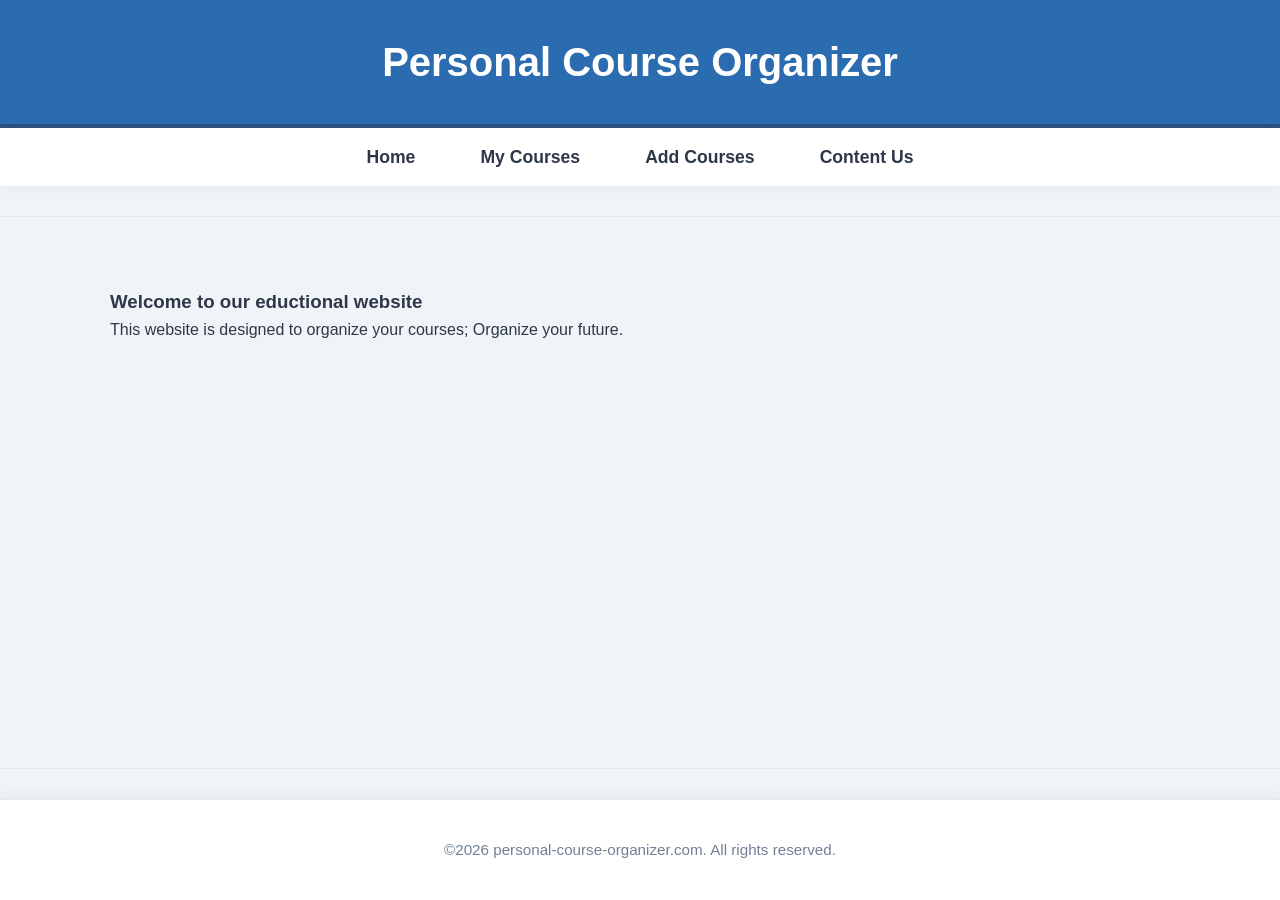
==== index.html @ 47cf7b79 "Rename home.html to index.html" ====
<!DOCTYPE html>
<html>
 <head>
        <meta name="description" content="Best websits to organize my courses"/>
        <title>Personal Course Organizer</title>
        <link rel="stylesheet" href="style.css">
 </head>
 <body>
        <header>
         <h1>Personal Course Organizer</h1>
        </header>
        <nav> 
         <ul>
            <li><a href="home.html" title="Return to home page">Home</a></li>
            <li><a href="my_courses.html" title="Go to my courses">My Courses</a></li>
            <li><a href="add_courses.html" title="Add your courses" target="_blank" >Add Courses</a></li>
            <li><a href="contact_us.html" title="Go to content us" target="_blank">Content Us</a></li>
         </ul>
        </nav>
    <hr>
        <main>
         <h3> Welcome to our eductional website </h3>
         <p>This website is designed to organize your courses; Organize your future.</p>
        </main>       
    <hr>
        <footer>
         <p> &copy;2026 personal-course-organizer.com. All rights reserved.</p>
        </footer>

 </body>

</html>
---- style.css ----
:root {
    --bg-main: #f0f4f8;
    --bg-card: #ffffff;
    --primary: #2b6cb0;
    --primary-hover: #2c5282;
    --text-main: #2d3748;
    --text-muted: #718096;
    --border: #e2e8f0;
}

* {
    margin: 0;
    padding: 0;
    box-sizing: border-box;
    font-family: 'Segoe UI', Tahoma, Geneva, Verdana, sans-serif;
}

body {
    background-color: var(--bg-main);
    color: var(--text-main);
    line-height: 1.6;
    display: flex;
    flex-direction: column;
    min-height: 100vh;
}

@keyframes floatUpDown {
    0% { transform: translateY(0); }
    50% { transform: translateY(-8px); }
    100% { transform: translateY(0); }
}

header {
    background-color: var(--primary);
    color: #ffffff;
    text-align: center;
    padding: 30px 20px;
    border-bottom: 4px solid var(--primary-hover);
}

header h1 {
    font-size: 2.5rem;
    animation: floatUpDown 3s ease-in-out infinite;
}

header p {
    color: #ebf8ff;
    font-size: 1.1rem;
    margin-top: 10px;
}

nav {
    background-color: var(--bg-card);
    position: sticky;
    top: 0;
    z-index: 1000;
    box-shadow: 0 2px 10px rgba(0, 0, 0, 0.05);
}

nav ul {
    list-style-type: none;
    display: flex;
    justify-content: center;
    gap: 15px;
    padding: 15px 0;
}

nav a {
    text-decoration: none;
    color: var(--text-main);
    font-weight: bold;
    font-size: 1.1rem;
    padding: 10px 25px;
    border-radius: 5px;
    transition: all 0.3s ease;
}

nav a:hover {
    background-color: var(--primary);
    color: #ffffff;
    transform: translateY(-2px);
}

main {
    max-width: 1100px;
    margin: 40px auto;
    padding: 0 20px;
    flex: 1;
    width: 100%;
}

hr {
    border: 0;
    height: 1px;
    background-color: var(--border);
    margin: 30px 0;
}

.table-section {
    background-color: var(--bg-card);
    padding: 20px;
    border-radius: 10px;
    box-shadow: 0 4px 15px rgba(0,0,0,0.03);
}

table {
    width: 100%;
    border-collapse: collapse;
}

table[border="5"] {
    border: none;
}

table td, table th {
    padding: 15px;
    border: 1px solid var(--border);
    text-align: center;
}

thead .names {
    background-color: var(--primary);
    color: #ffffff;
    font-weight: bold;
    font-size: 1.1rem;
}

tbody tr:hover {
    background-color: #ebf8ff;
}

form {
    background-color: var(--bg-card);
    padding: 35px;
    border-radius: 10px;
    max-width: 600px;
    margin: 0 auto;
    box-shadow: 0 4px 15px rgba(0,0,0,0.03);
}

form section {
    margin-bottom: 20px;
}

label {
    display: block;
    color: var(--primary);
    margin-bottom: 8px;
    font-weight: bold;
    font-size: 1.1rem;
}

input[type="text"], 
select, 
textarea {
    width: 100%;
    padding: 12px;
    border: 1px solid var(--border);
    border-radius: 5px;
    font-size: 1rem;
    transition: 0.3s;
    background-color: #f8fafc;
}

input[type="text"]:focus {
    outline: none;
    border-color: var(--primary);
    box-shadow: 0 0 0 3px rgba(43, 108, 176, 0.2);
}

.button {
    display: flex;
    justify-content: center;
    gap: 20px;
    margin-top: 30px;
}

button, 
input[type="submit"] {
    background-color: var(--primary);
    color: #ffffff;
    border: none;
    padding: 12px 35px;
    font-size: 1.1rem;
    font-weight: bold;
    border-radius: 5px;
    cursor: pointer;
    transition: 0.3s;
    display: block;
    margin: 20px auto;
}

.b2 {
    background-color: var(--text-muted);
}

button:hover, 
input[type="submit"]:hover {
    background-color: var(--primary-hover);
    transform: translateY(-2px);
    box-shadow: 0 4px 10px rgba(43, 108, 176, 0.3);
}

.contact {
    background-color: var(--bg-card);
    padding: 30px;
    border-radius: 10px;
    max-width: 600px;
    margin: 30px auto;
    text-align: center;
    box-shadow: 0 4px 15px rgba(0,0,0,0.03);
}

footer {
    background-color: var(--bg-card);
    color: var(--text-muted);
    text-align: center;
    padding: 30px 20px;
    border-top: 1px solid var(--border);
    margin-top: auto;
    box-shadow: 0 -4px 15px rgba(0, 0, 0, 0.05);
}

footer p {
    margin: 8px 0;
    font-size: 0.95rem;
    font-weight: 500;
}

@media (max-width: 768px) {
    nav ul {
        flex-direction: column;
        align-items: center;
    }
    .button {
        flex-direction: column;
    }
}
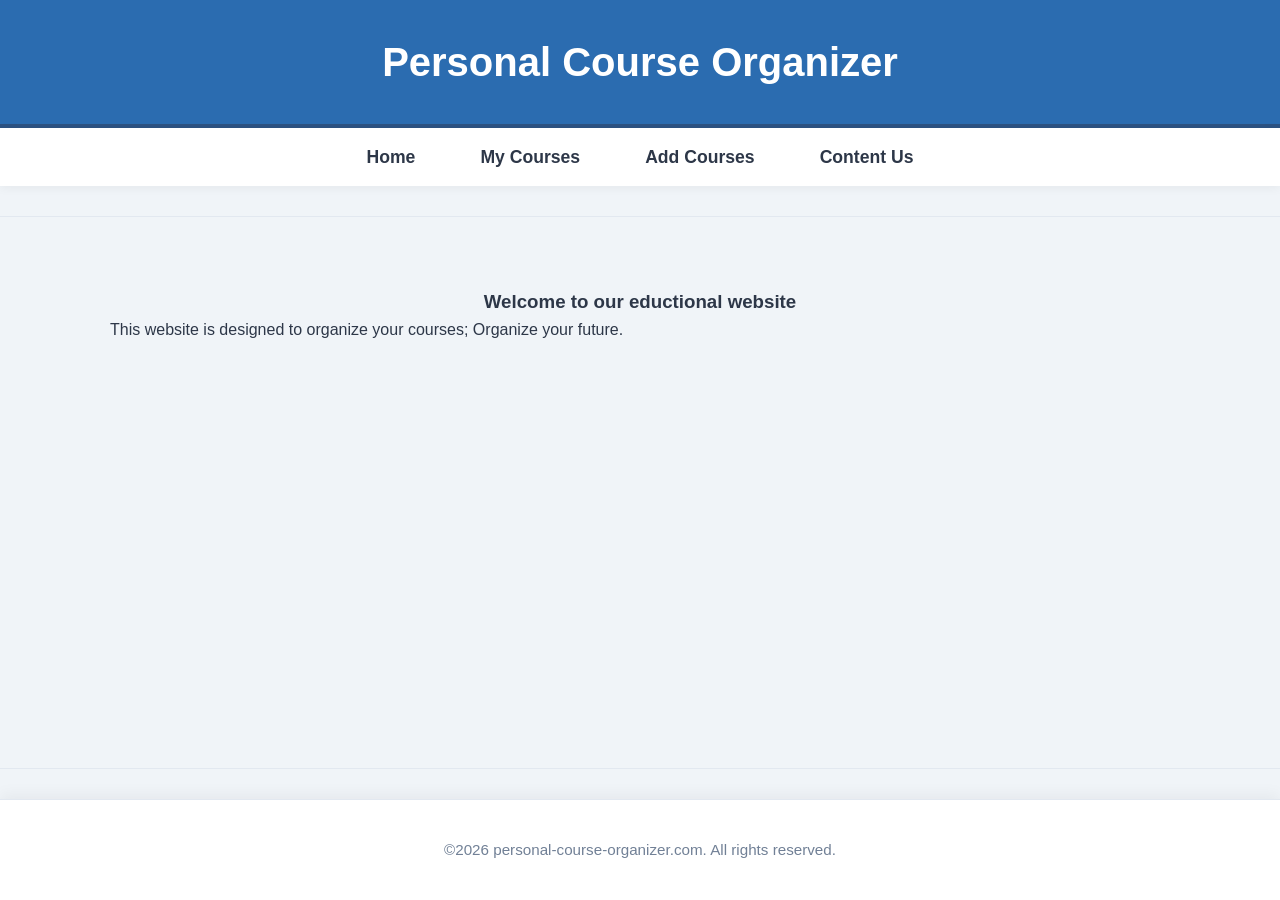
==== commit 70d8b1c5: "Update index.html" ====
--- a/index.html
+++ b/index.html
@@ -11,7 +11,7 @@
         </header>
         <nav> 
          <ul>
-            <li><a href="home.html" title="Return to home page">Home</a></li>
+            <li><a href="index.html" title="Return to home page">Home</a></li>
             <li><a href="my_courses.html" title="Go to my courses">My Courses</a></li>
             <li><a href="add_courses.html" title="Add your courses" target="_blank" >Add Courses</a></li>
             <li><a href="contact_us.html" title="Go to content us" target="_blank">Content Us</a></li>
@@ -19,7 +19,7 @@
         </nav>
     <hr>
         <main>
-         <h3> Welcome to our eductional website </h3>
+         <h3 style="text-align: center;"> Welcome to our eductional website </h3>
          <p>This website is designed to organize your courses; Organize your future.</p>
         </main>       
     <hr>
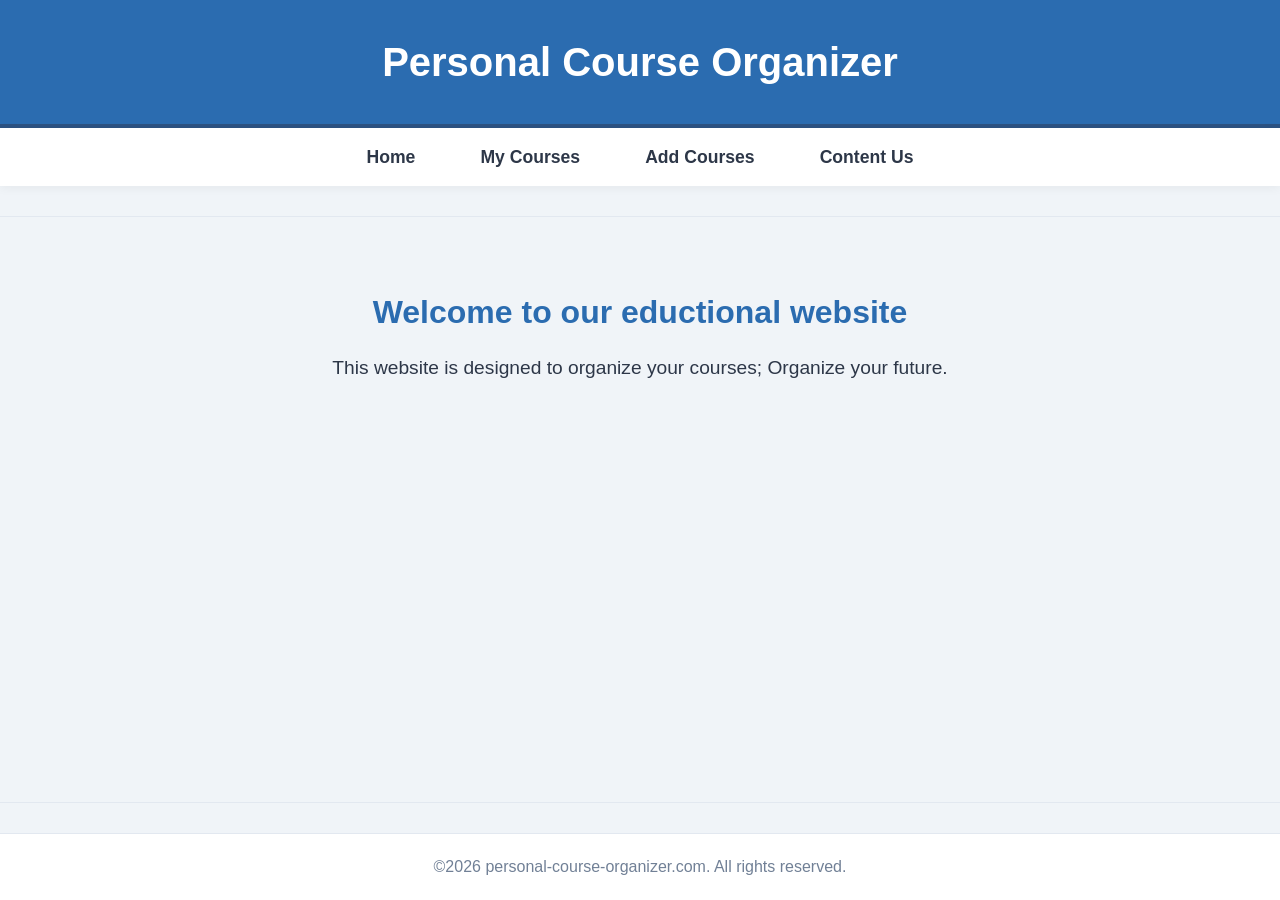
==== commit 022c36b8: "Update index.html" ====
--- a/index.html
+++ b/index.html
@@ -19,8 +19,8 @@
         </nav>
     <hr>
         <main>
-         <h3 style="text-align: center;"> Welcome to our eductional website </h3>
-         <p>This website is designed to organize your courses; Organize your future.</p>
+         <h3 style="text-align: center;" style="text-align: center; color: #2b6cb0;"> Welcome to our eductional website </h3>
+         <p style="text-align: center;">This website is designed to organize your courses; Organize your future.</p>
         </main>       
     <hr>
         <footer>
--- a/style.css
+++ b/style.css
@@ -96,6 +96,15 @@
     margin: 30px 0;
 }
 
+footer {
+    background-color: var(--bg-card);
+    color: var(--text-muted);
+    text-align: center;
+    padding: 20px;
+    border-top: 1px solid var(--border);
+    margin-top: auto;
+}
+
 .table-section {
     background-color: var(--bg-card);
     padding: 20px;
@@ -123,6 +132,11 @@
     color: #ffffff;
     font-weight: bold;
     font-size: 1.1rem;
+}
+
+tbody tr {
+    transition: 0.3s;
+    background-color: var(--bg-card);
 }
 
 tbody tr:hover {
@@ -162,10 +176,17 @@
     background-color: #f8fafc;
 }
 
-input[type="text"]:focus {
+input[type="text"]:focus, 
+select:focus {
     outline: none;
     border-color: var(--primary);
     box-shadow: 0 0 0 3px rgba(43, 108, 176, 0.2);
+    background-color: #ffffff;
+}
+
+main > section {
+    text-align: center;
+    margin-bottom: 15px;
 }
 
 .button {
@@ -186,7 +207,10 @@
     border-radius: 5px;
     cursor: pointer;
     transition: 0.3s;
-    display: block;
+    display: inline-block;
+}
+
+input[type="submit"] {
     margin: 20px auto;
 }
 
@@ -201,6 +225,11 @@
     box-shadow: 0 4px 10px rgba(43, 108, 176, 0.3);
 }
 
+.b2:hover {
+    background-color: #e53e3e;
+    box-shadow: 0 4px 10px rgba(229, 62, 62, 0.3);
+}
+
 .contact {
     background-color: var(--bg-card);
     padding: 30px;
@@ -211,28 +240,70 @@
     box-shadow: 0 4px 15px rgba(0,0,0,0.03);
 }
 
-footer {
-    background-color: var(--bg-card);
-    color: var(--text-muted);
-    text-align: center;
-    padding: 30px 20px;
-    border-top: 1px solid var(--border);
-    margin-top: auto;
-    box-shadow: 0 -4px 15px rgba(0, 0, 0, 0.05);
-}
-
-footer p {
-    margin: 8px 0;
-    font-size: 0.95rem;
-    font-weight: 500;
+.contact dt {
+    color: var(--primary);
+    font-size: 1.3rem;
+    font-weight: bold;
+    margin-bottom: 10px;
+}
+
+.contact dd {
+    margin-bottom: 12px;
+}
+
+.contact a {
+    color: var(--text-main);
+    text-decoration: none;
+    font-size: 1.1rem;
+    font-weight: bold;
+    transition: 0.3s;
+}
+
+.contact a:hover {
+    color: var(--primary);
+    text-decoration: underline;
+}
+
+main h3 {
+    text-align: center;
+    color: var(--primary);
+    font-size: 2rem;
+    margin-bottom: 15px;
+}
+
+main p {
+    text-align: center;
+    font-size: 1.2rem;
+    color: var(--text-main);
 }
 
 @media (max-width: 768px) {
     nav ul {
         flex-direction: column;
         align-items: center;
-    }
+        padding: 10px 0;
+    }
+
+    nav a {
+        display: block;
+        width: 90%;
+        text-align: center;
+        margin-bottom: 5px;
+    }
+
+    .courses-table {
+        overflow-x: auto;
+    }
+
     .button {
         flex-direction: column;
-    }
-}+        align-items: center;
+        gap: 10px;
+    }
+
+    button, 
+    input[type="submit"] {
+        width: 100%;
+        margin: 10px 0;
+    }
+}
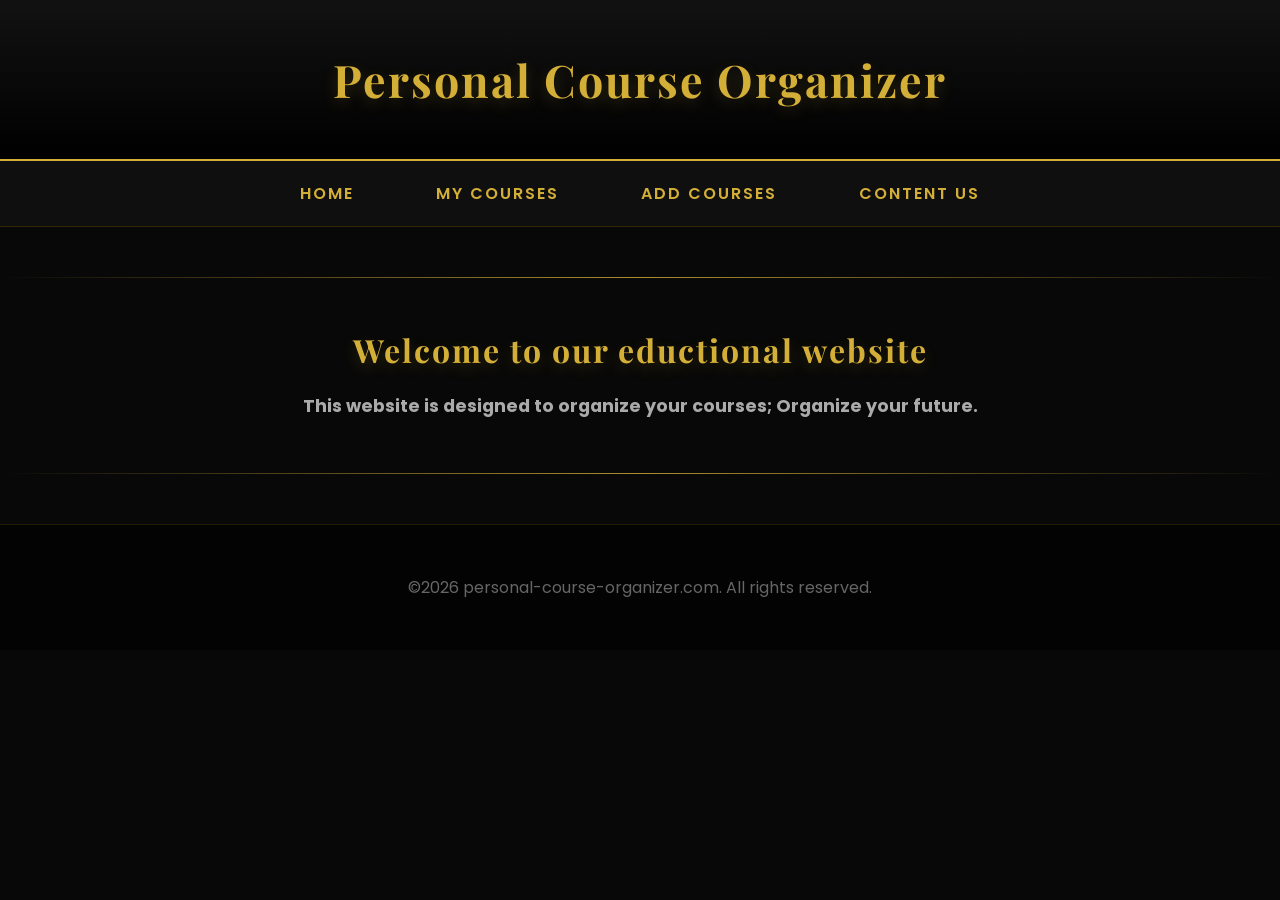
==== commit b13e9db5: "Update index.html I bolded the The welcoming sentence" ====
--- a/index.html
+++ b/index.html
@@ -20,7 +20,7 @@
     <hr>
         <main>
          <h3 style="text-align: center;" style="text-align: center; color: #2b6cb0;"> Welcome to our eductional website </h3>
-         <p style="text-align: center;">This website is designed to organize your courses; Organize your future.</p>
+         <p style="text-align: center;"><b>This website is designed to organize your courses; Organize your future.</b></p>
         </main>       
     <hr>
         <footer>
--- a/style.css
+++ b/style.css
@@ -1,309 +1,293 @@
-:root {
-    --bg-main: #f0f4f8;
-    --bg-card: #ffffff;
-    --primary: #2b6cb0;
-    --primary-hover: #2c5282;
-    --text-main: #2d3748;
-    --text-muted: #718096;
-    --border: #e2e8f0;
-}
-
-* {
+@import url('https://fonts.googleapis.com/css2?family=Playfair+Display:ital,wght@0,400;0,700;1,400&family=Poppins:wght@300;400;600&display=swap');
+
+body {
+    background-color: #080808;
+    color: #e0e0e0;
+    font-family: 'Poppins', sans-serif;
     margin: 0;
     padding: 0;
-    box-sizing: border-box;
-    font-family: 'Segoe UI', Tahoma, Geneva, Verdana, sans-serif;
-}
-
-body {
-    background-color: var(--bg-main);
-    color: var(--text-main);
-    line-height: 1.6;
-    display: flex;
-    flex-direction: column;
-    min-height: 100vh;
+}
+
+header {
+    background: linear-gradient(180deg, #121212 0%, #000000 100%);
+    border-bottom: 2px solid #d4af37;
+    padding: 50px 0;
+    text-align: center;
+    box-shadow: 0 4px 20px rgba(212, 175, 55, 0.15);
 }
 
 @keyframes floatUpDown {
-    0% { transform: translateY(0); }
-    50% { transform: translateY(-8px); }
-    100% { transform: translateY(0); }
-}
-
-header {
-    background-color: var(--primary);
-    color: #ffffff;
-    text-align: center;
-    padding: 30px 20px;
-    border-bottom: 4px solid var(--primary-hover);
-}
-
-header h1 {
-    font-size: 2.5rem;
-    animation: floatUpDown 3s ease-in-out infinite;
-}
-
-header p {
-    color: #ebf8ff;
-    font-size: 1.1rem;
-    margin-top: 10px;
+    0% { transform: translateY(0px); }
+    50% { transform: translateY(-15px); text-shadow: 0 10px 25px rgba(212, 175, 55, 0.6); }
+    100% { transform: translateY(0px); }
+}
+
+header h1, main h3 {
+    color: #d4af37;
+    font-family: 'Playfair Display', serif;
+    font-size: 2.8rem;
+    margin: 0;
+    letter-spacing: 2px;
+    animation: floatUpDown 3.5s ease-in-out infinite;
+    text-shadow: 0 5px 15px rgba(212, 175, 55, 0.2);
+}
+
+main h3 {
+    font-size: 2rem;
+    margin-bottom: 20px;
 }
 
 nav {
-    background-color: var(--bg-card);
-    position: sticky;
-    top: 0;
-    z-index: 1000;
-    box-shadow: 0 2px 10px rgba(0, 0, 0, 0.05);
+    background-color: #0f0f0f;
+    border-bottom: 1px solid #332900;
 }
 
 nav ul {
-    list-style-type: none;
+    list-style: none;
     display: flex;
     justify-content: center;
-    gap: 15px;
-    padding: 15px 0;
-}
-
-nav a {
+    flex-wrap: wrap;
+    gap: 30px;
+    margin: 0;
+    padding: 20px 0;
+}
+
+nav ul li a {
+    color: #d4af37;
     text-decoration: none;
-    color: var(--text-main);
-    font-weight: bold;
-    font-size: 1.1rem;
-    padding: 10px 25px;
-    border-radius: 5px;
-    transition: all 0.3s ease;
-}
-
-nav a:hover {
-    background-color: var(--primary);
-    color: #ffffff;
-    transform: translateY(-2px);
-}
-
-main {
-    max-width: 1100px;
-    margin: 40px auto;
-    padding: 0 20px;
-    flex: 1;
-    width: 100%;
+    font-weight: 600;
+    text-transform: uppercase;
+    letter-spacing: 2px;
+    padding: 12px 25px;
+    border: 1px solid transparent;
+    transition: all 0.4s cubic-bezier(0.175, 0.885, 0.32, 1.275);
+    border-radius: 4px;
+    position: relative;
+    overflow: hidden;
+}
+
+nav ul li a:hover {
+    background-color: rgba(212, 175, 55, 0.05);
+    border: 1px solid #d4af37;
+    box-shadow: 0 0 15px rgba(212, 175, 55, 0.4) inset, 0 0 15px rgba(212, 175, 55, 0.4);
+    color: #fff;
 }
 
 hr {
     border: 0;
     height: 1px;
-    background-color: var(--border);
-    margin: 30px 0;
-}
-
-footer {
-    background-color: var(--bg-card);
-    color: var(--text-muted);
-    text-align: center;
-    padding: 20px;
-    border-top: 1px solid var(--border);
-    margin-top: auto;
-}
-
-.table-section {
-    background-color: var(--bg-card);
-    padding: 20px;
-    border-radius: 10px;
-    box-shadow: 0 4px 15px rgba(0,0,0,0.03);
-}
-
-table {
+    background-image: linear-gradient(to right, rgba(0, 0, 0, 0), rgba(212, 175, 55, 0.8), rgba(0, 0, 0, 0));
+    margin: 50px 0;
+}
+
+main {
+    max-width: 1000px;
+    margin: 50px auto;
+    padding: 0 20px;
+    text-align: center;
+}
+
+main p {
+    font-size: 1.1rem;
+    color: #aaaaaa;
+    line-height: 1.8;
+}
+
+.courses-table {
+    overflow-x: auto;
+}
+
+.courses-table table {
     width: 100%;
     border-collapse: collapse;
-}
-
-table[border="5"] {
-    border: none;
-}
-
-table td, table th {
-    padding: 15px;
-    border: 1px solid var(--border);
-    text-align: center;
-}
-
-thead .names {
-    background-color: var(--primary);
-    color: #ffffff;
-    font-weight: bold;
-    font-size: 1.1rem;
-}
-
-tbody tr {
-    transition: 0.3s;
-    background-color: var(--bg-card);
-}
-
-tbody tr:hover {
-    background-color: #ebf8ff;
+    border: 2px solid #d4af37;
+    background-color: #121212;
+    box-shadow: 0 0 20px rgba(212, 175, 55, 0.1);
+}
+
+.courses-table thead {
+    background-color: #d4af37;
+    color: #000;
+}
+
+.courses-table td {
+    padding: 18px;
+    border: 1px solid #332900;
+    text-align: center;
+    color: #cccccc;
+}
+
+.courses-table td.names {
+    font-weight: 700;
+    font-family: 'Playfair Display', serif;
+    font-size: 1.2rem;
+    color: #000;
+}
+
+.courses-table tr:nth-child(even) {
+    background-color: #1a1a1a;
+}
+
+.courses-table tr:hover {
+    background-color: #241c00;
+    color: #d4af37;
+    transition: background-color 0.3s ease;
+}
+
+.courses-table tr:hover td {
+    color: #d4af37;
 }
 
 form {
-    background-color: var(--bg-card);
-    padding: 35px;
-    border-radius: 10px;
+    background: linear-gradient(145deg, #111111, #0a0a0a);
+    padding: 50px;
+    border: 1px solid #d4af37;
+    border-radius: 12px;
+    box-shadow: 0 15px 35px rgba(0,0,0,0.8), 0 0 15px rgba(212, 175, 55, 0.1) inset;
     max-width: 600px;
     margin: 0 auto;
-    box-shadow: 0 4px 15px rgba(0,0,0,0.03);
+    text-align: left;
 }
 
 form section {
-    margin-bottom: 20px;
-}
-
-label {
-    display: block;
-    color: var(--primary);
-    margin-bottom: 8px;
-    font-weight: bold;
-    font-size: 1.1rem;
-}
-
-input[type="text"], 
-select, 
-textarea {
-    width: 100%;
-    padding: 12px;
-    border: 1px solid var(--border);
-    border-radius: 5px;
+    margin-bottom: 30px;
+    display: flex;
+    flex-direction: column;
+}
+
+form label {
+    color: #d4af37;
+    margin-bottom: 10px;
+    font-weight: 600;
+    letter-spacing: 1px;
+    font-size: 1.1rem;
+}
+
+form input[type="text"], form select {
+    background-color: #050505;
+    border: 1px solid #4a3a00;
+    color: #fff;
+    padding: 15px;
+    border-radius: 6px;
+    font-family: inherit;
     font-size: 1rem;
-    transition: 0.3s;
-    background-color: #f8fafc;
-}
-
-input[type="text"]:focus, 
-select:focus {
+    transition: all 0.3s ease;
+}
+
+form input[type="text"]:focus, form select:focus {
     outline: none;
-    border-color: var(--primary);
-    box-shadow: 0 0 0 3px rgba(43, 108, 176, 0.2);
-    background-color: #ffffff;
-}
-
-main > section {
-    text-align: center;
-    margin-bottom: 15px;
+    border-color: #d4af37;
+    box-shadow: 0 0 12px rgba(212, 175, 55, 0.5);
+    background-color: #111;
 }
 
 .button {
     display: flex;
+    gap: 20px;
     justify-content: center;
-    gap: 20px;
-    margin-top: 30px;
-}
-
-button, 
+    margin-top: 40px;
+}
+
+button.b1, button.b2, input[type="submit"] {
+    background: transparent;
+    color: #d4af37;
+    border: 2px solid #d4af37;
+    padding: 15px 40px;
+    font-size: 1.1rem;
+    font-weight: bold;
+    text-transform: uppercase;
+    letter-spacing: 2px;
+    cursor: pointer;
+    transition: all 0.4s ease;
+    border-radius: 6px;
+    font-family: 'Poppins', sans-serif;
+}
+
+button.b1:hover, input[type="submit"]:hover {
+    background-color: #d4af37;
+    color: #000;
+    box-shadow: 0 0 25px rgba(212, 175, 55, 0.8);
+    transform: translateY(-3px);
+}
+
+button.b2 {
+    border-color: #555;
+    color: #aaa;
+}
+
+button.b2:hover {
+    background-color: #333;
+    color: #fff;
+    border-color: #888;
+}
+
 input[type="submit"] {
-    background-color: var(--primary);
-    color: #ffffff;
-    border: none;
-    padding: 12px 35px;
-    font-size: 1.1rem;
+    display: block;
+    margin: 40px auto 0 auto;
+    width: 250px;
+}
+
+main section input[type="text"][placeholder*="Have a question"] {
+    width: 100%;
+    max-width: 700px;
+    padding: 25px;
+    background: #111;
+    border: 1px solid #d4af37;
+    color: #fff;
+    border-radius: 8px;
+    box-sizing: border-box;
+    margin: 0 auto;
+    display: block;
+    font-size: 1.1rem;
+    text-align: center;
+}
+
+.contact {
+    text-align: center;
+    margin: 50px auto;
+    padding: 30px;
+    background: linear-gradient(180deg, #111, #0a0a0a);
+    border: 1px solid #4a3a00;
+    max-width: 600px;
+    border-radius: 12px;
+    box-shadow: 0 10px 30px rgba(0,0,0,0.5);
+}
+
+.contact dl dt {
+    color: #d4af37;
+    font-size: 1.4rem;
+    margin-bottom: 20px;
     font-weight: bold;
-    border-radius: 5px;
-    cursor: pointer;
-    transition: 0.3s;
-    display: inline-block;
-}
-
-input[type="submit"] {
-    margin: 20px auto;
-}
-
-.b2 {
-    background-color: var(--text-muted);
-}
-
-button:hover, 
-input[type="submit"]:hover {
-    background-color: var(--primary-hover);
-    transform: translateY(-2px);
-    box-shadow: 0 4px 10px rgba(43, 108, 176, 0.3);
-}
-
-.b2:hover {
-    background-color: #e53e3e;
-    box-shadow: 0 4px 10px rgba(229, 62, 62, 0.3);
-}
-
-.contact {
-    background-color: var(--bg-card);
-    padding: 30px;
-    border-radius: 10px;
-    max-width: 600px;
-    margin: 30px auto;
-    text-align: center;
-    box-shadow: 0 4px 15px rgba(0,0,0,0.03);
-}
-
-.contact dt {
-    color: var(--primary);
-    font-size: 1.3rem;
-    font-weight: bold;
-    margin-bottom: 10px;
-}
-
-.contact dd {
-    margin-bottom: 12px;
-}
-
-.contact a {
-    color: var(--text-main);
+    font-family: 'Playfair Display', serif;
+    letter-spacing: 1px;
+}
+
+.contact dl dd {
+    margin: 15px 0;
+    font-size: 1.2rem;
+}
+
+.contact dl dd a {
+    color: #ccc;
     text-decoration: none;
-    font-size: 1.1rem;
-    font-weight: bold;
-    transition: 0.3s;
-}
-
-.contact a:hover {
-    color: var(--primary);
-    text-decoration: underline;
-}
-
-main h3 {
-    text-align: center;
-    color: var(--primary);
-    font-size: 2rem;
-    margin-bottom: 15px;
-}
-
-main p {
-    text-align: center;
-    font-size: 1.2rem;
-    color: var(--text-main);
-}
-
-@media (max-width: 768px) {
-    nav ul {
-        flex-direction: column;
-        align-items: center;
-        padding: 10px 0;
-    }
-
-    nav a {
-        display: block;
-        width: 90%;
-        text-align: center;
-        margin-bottom: 5px;
-    }
-
-    .courses-table {
-        overflow-x: auto;
-    }
-
-    .button {
-        flex-direction: column;
-        align-items: center;
-        gap: 10px;
-    }
-
-    button, 
-    input[type="submit"] {
-        width: 100%;
-        margin: 10px 0;
-    }
-}
+    transition: all 0.3s ease;
+    padding: 5px 10px;
+}
+
+.contact dl dd a:hover {
+    color: #d4af37;
+    text-shadow: 0 0 8px rgba(212, 175, 55, 0.5);
+}
+
+footer {
+    text-align: center;
+    padding: 40px;
+    color: #666;
+    font-size: 1rem;
+    background-color: #030303;
+    border-top: 1px solid #221b00;
+}
+
+footer p {
+    margin: 10px 0;
+}
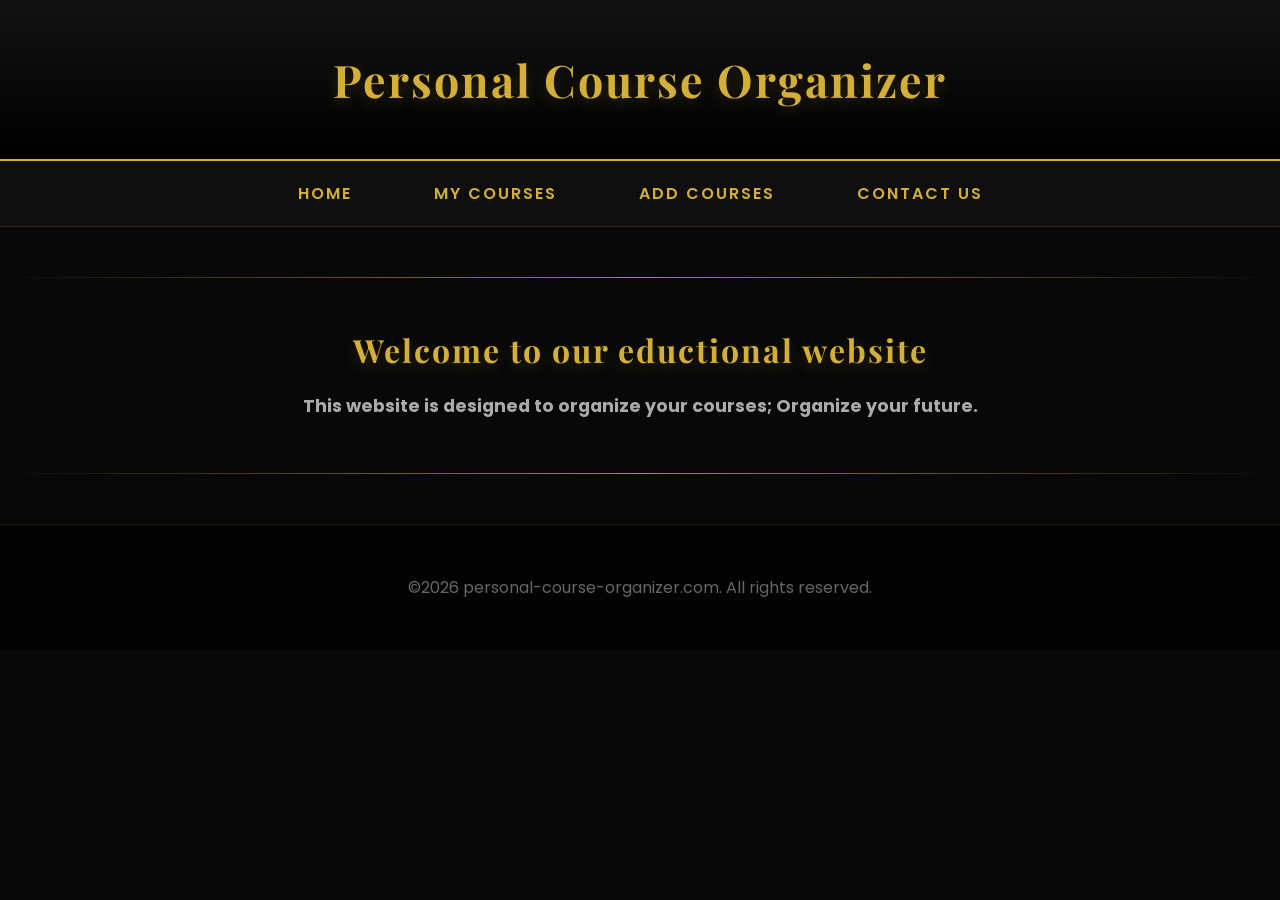
==== commit 50af06ab: "Update index.html" ====
--- a/index.html
+++ b/index.html
@@ -14,7 +14,7 @@
             <li><a href="index.html" title="Return to home page">Home</a></li>
             <li><a href="my_courses.html" title="Go to my courses">My Courses</a></li>
             <li><a href="add_courses.html" title="Add your courses" target="_blank" >Add Courses</a></li>
-            <li><a href="contact_us.html" title="Go to content us" target="_blank">Content Us</a></li>
+            <li><a href="contact_us.html" title="Go to content us" target="_blank">Contact Us</a></li>
          </ul>
         </nav>
     <hr>
